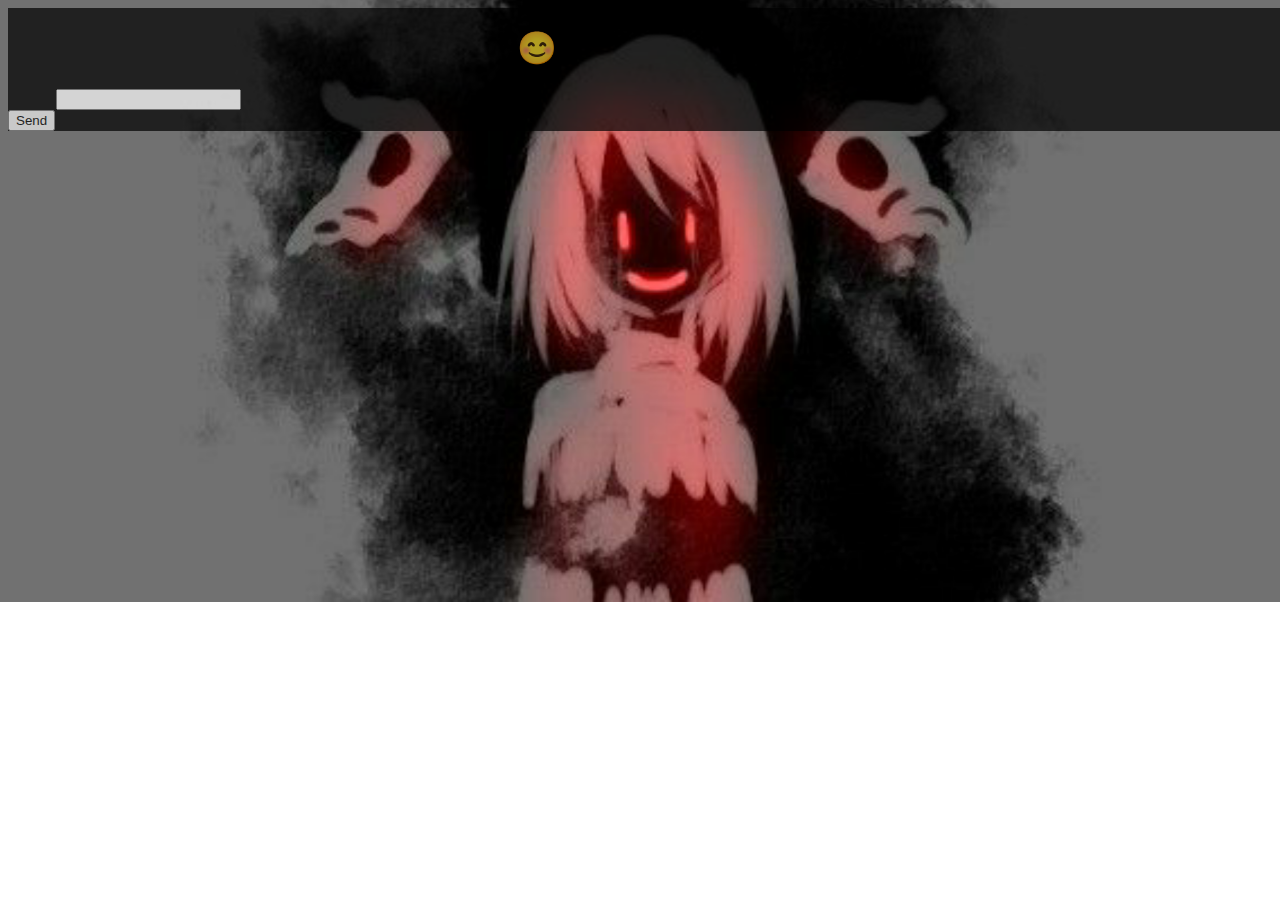
==== tenor_start.html @ 42752a32 "Update and rename tenor start.html to tenor_start.html" ====
<!DOCTYPE html>
<html lang="pt">
<head>
	<link rep ="icon" type ="image/jpg" href ="asset/icon.jpg">
    <meta charset="UTF-8">
    <title>Gif from API</title>
</head>
<body>
	<style>
		body {
			background-image: url("asset/anime.png");
			background-repeat: no-repeat;
			background-size: cover;
			background-position: center;
			top: 0;
			right: 0;
			left: 0;
			bottom: 0;
			}
		.box {
			display: grid;
			padding: 0px 2rem;
			gap: 10px;
			place-items: center;
			grid-template-columns: auto auto auto;
			}
			html {
				scroll-behavior: smooth;
			}
			.top {
				position: fixed;
				}
			.top {
				background-color: black;
				width: 100%;
				opacity: 0.7;
			}
			.fix {
				height: 25vh;
				width: 100vj;
				}
			
		</style>
		
		<header>
      <div class ="top">
      	<h1>
      Github de GIF por yuriZz3ddyTZ-X 😊
</h1>
      	<label>Search</label>
      <input id ="txt" type= "text"><br>
      <button id ="open" class ="but">Send</button>
      <div id ="ShowLog">
      	<div>
      </div>
      </header>
      <div class ="fix"></div>
      
    <div id ="addgif" class ="box">
    	</div>
    <script src="TenorApi.js"></script> 
</body>
</html>
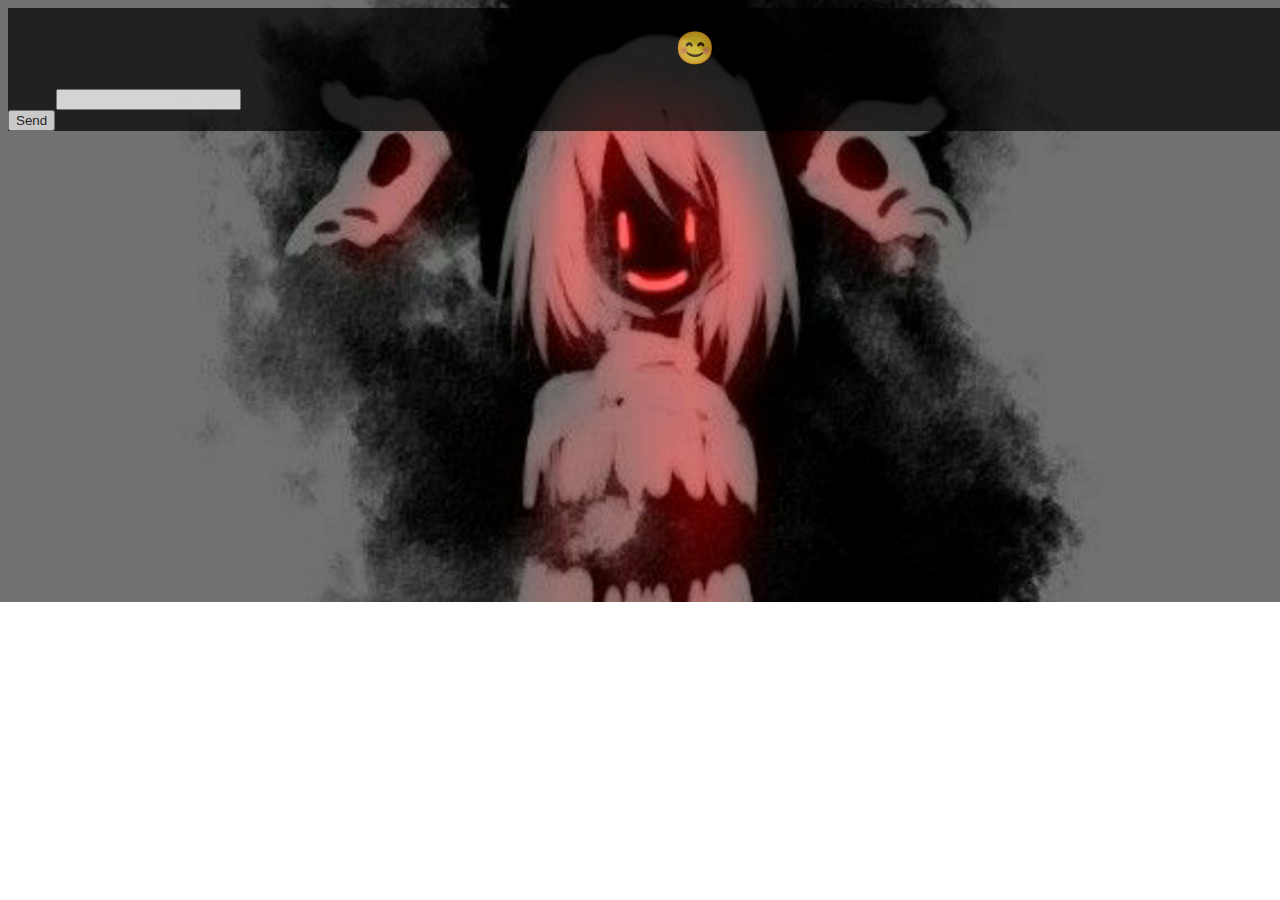
==== commit 68296aa7: "Update tenor_start.html" ====
--- a/tenor_start.html
+++ b/tenor_start.html
@@ -45,7 +45,7 @@
 		<header>
       <div class ="top">
       	<h1>
-      Github de GIF por yuriZz3ddyTZ-X 😊
+      Github de GIF por yuriZz3ddyTZ-X, obrigada ! 😊
 </h1>
       	<label>Search</label>
       <input id ="txt" type= "text"><br>
